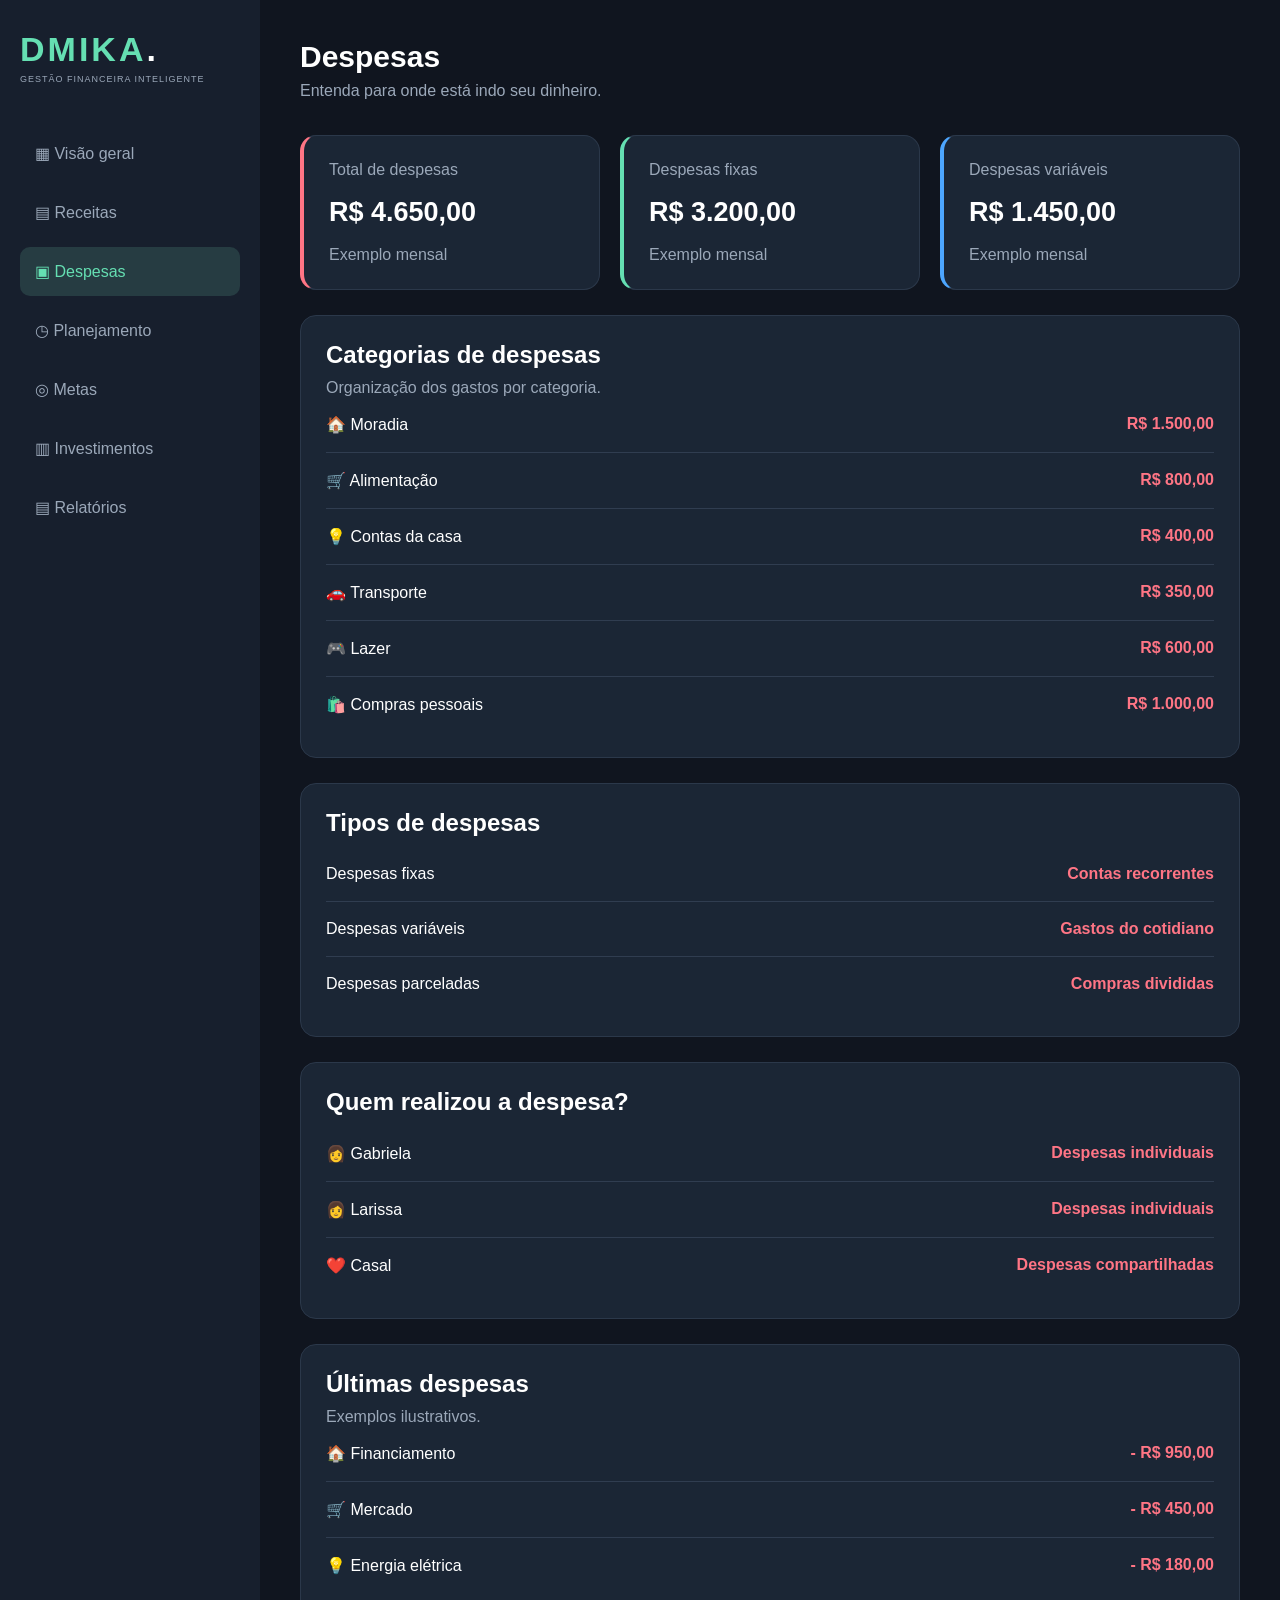
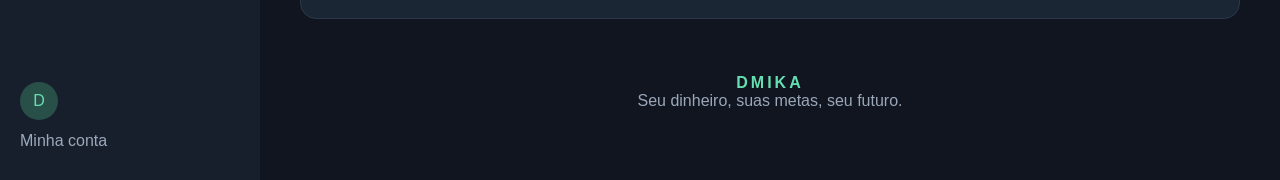
==== despesas.html @ 0f334a4b "Add despesas.html for expense management page This file contains the HTML structure for the Despesas" ====
<!DOCTYPE html>
<html lang="pt-BR">
<head>
    <meta charset="UTF-8">
    <meta name="viewport" content="width=device-width, initial-scale=1.0">
    <title>DMIKA | Despesas</title>
    <link rel="stylesheet" href="style.css">
</head>
<body>

<div class="container">

    <aside class="sidebar">

        <div class="brand">
            <h2>DMIKA<span>.</span></h2>
            <small>GESTÃO FINANCEIRA INTELIGENTE</small>
        </div>

        <nav>
            <a href="index.html">▦ Visão geral</a>
            <a href="receitas.html">▤ Receitas</a>
            <a href="despesas.html" class="active">▣ Despesas</a>
            <a href="planejamento.html">◷ Planejamento</a>
            <a href="metas.html">◎ Metas</a>
            <a href="investimentos.html">▥ Investimentos</a>
            <a href="relatorios.html">▤ Relatórios</a>
        </nav>

        <div class="couple">
            <span>D</span>
            <p>Minha conta</p>
        </div>

    </aside>

    <main class="content">

        <header>
            <div>
                <h1>Despesas</h1>
                <p>Entenda para onde está indo seu dinheiro.</p>
            </div>
        </header>

        <section class="cards">

            <div class="card expense">
                <p>Total de despesas</p>
                <h2>R$ 4.650,00</h2>
                <span>Exemplo mensal</span>
            </div>

            <div class="card balance">
                <p>Despesas fixas</p>
                <h2>R$ 3.200,00</h2>
                <span>Exemplo mensal</span>
            </div>

            <div class="card income">
                <p>Despesas variáveis</p>
                <h2>R$ 1.450,00</h2>
                <span>Exemplo mensal</span>
            </div>

        </section>

        <section class="panel">

            <h2>Categorias de despesas</h2>
            <p>Organização dos gastos por categoria.</p>

            <div class="movement">
                <span>🏠 Moradia</span>
                <strong>R$ 1.500,00</strong>
            </div>

            <div class="movement">
                <span>🛒 Alimentação</span>
                <strong>R$ 800,00</strong>
            </div>

            <div class="movement">
                <span>💡 Contas da casa</span>
                <strong>R$ 400,00</strong>
            </div>

            <div class="movement">
                <span>🚗 Transporte</span>
                <strong>R$ 350,00</strong>
            </div>

            <div class="movement">
                <span>🎮 Lazer</span>
                <strong>R$ 600,00</strong>
            </div>

            <div class="movement">
                <span>🛍️ Compras pessoais</span>
                <strong>R$ 1.000,00</strong>
            </div>

        </section>

        <section class="panel">

            <h2>Tipos de despesas</h2>

            <div class="movement">
                <span>Despesas fixas</span>
                <strong>Contas recorrentes</strong>
            </div>

            <div class="movement">
                <span>Despesas variáveis</span>
                <strong>Gastos do cotidiano</strong>
            </div>

            <div class="movement">
                <span>Despesas parceladas</span>
                <strong>Compras divididas</strong>
            </div>

        </section>

        <section class="panel">

            <h2>Quem realizou a despesa?</h2>

            <div class="movement">
                <span>👩 Gabriela</span>
                <strong>Despesas individuais</strong>
            </div>

            <div class="movement">
                <span>👩 Larissa</span>
                <strong>Despesas individuais</strong>
            </div>

            <div class="movement">
                <span>❤️ Casal</span>
                <strong>Despesas compartilhadas</strong>
            </div>

        </section>

        <section class="panel">

            <h2>Últimas despesas</h2>
            <p>Exemplos ilustrativos.</p>

            <div class="movement">
                <span>🏠 Financiamento</span>
                <strong>- R$ 950,00</strong>
            </div>

            <div class="movement">
                <span>🛒 Mercado</span>
                <strong>- R$ 450,00</strong>
            </div>

            <div class="movement">
                <span>💡 Energia elétrica</span>
                <strong>- R$ 180,00</strong>
            </div>

        </section>

        <footer>
            <strong>DMIKA</strong>
            <p>Seu dinheiro, suas metas, seu futuro.</p>
        </footer>

    </main>

</div>

</body>
</html>
---- style.css ----
/* =================================
   DMIKA - IDENTIDADE VISUAL
================================= */

* {
    margin: 0;
    padding: 0;
    box-sizing: border-box;
    font-family: 'Segoe UI', Arial, sans-serif;
}

:root {
    --background: #10151f;
    --sidebar: #171f2d;
    --card: #1b2635;
    --border: #2b384a;
    --green: #65dfb2;
    --blue: #4da6ff;
    --red: #ff7585;
    --text: #ffffff;
    --muted: #9ba8b9;
}

body {
    background: var(--background);
    color: var(--text);
    min-height: 100vh;
}

/* ESTRUTURA PRINCIPAL */

.container {
    display: flex;
    min-height: 100vh;
}

/* MENU LATERAL */

.sidebar {
    width: 260px;
    min-width: 260px;
    background: var(--sidebar);
    padding: 30px 20px;
    display: flex;
    flex-direction: column;
}

.brand h2 {
    font-size: 34px;
    letter-spacing: 3px;
    color: var(--green);
    margin-bottom: 5px;
}

.brand h2 span {
    color: white;
}

.brand small {
    font-size: 9px;
    letter-spacing: 1px;
    color: var(--muted);
    display: block;
    margin-bottom: 45px;
}

.sidebar nav {
    display: flex;
    flex-direction: column;
    gap: 10px;
}

.sidebar nav a {
    text-decoration: none;
    color: var(--muted);
    padding: 15px;
    border-radius: 10px;
    transition: 0.3s;
}

.sidebar nav a:hover,
.sidebar nav a.active {
    background: #263c42;
    color: var(--green);
}

.couple {
    margin-top: auto;
    padding-top: 30px;
    color: var(--muted);
}

.couple span {
    display: inline-flex;
    background: #294f49;
    color: var(--green);
    width: 38px;
    height: 38px;
    border-radius: 50%;
    align-items: center;
    justify-content: center;
}

.couple p {
    margin-top: 12px;
}

/* CONTEÚDO */

.content {
    flex: 1;
    padding: 40px;
    max-width: 1500px;
    min-width: 0;
}

header {
    display: flex;
    justify-content: space-between;
    align-items: center;
    margin-bottom: 35px;
    gap: 15px;
}

header h1 {
    font-size: 30px;
    margin-bottom: 8px;
}

header p,
.card p,
.card span,
.panel p {
    color: var(--muted);
}

/* SELETOR DE MÊS */

select {
    background: #202b3b;
    color: white;
    border: 1px solid #354257;
    padding: 12px;
    border-radius: 8px;
    cursor: pointer;
}

/* CARTÕES FINANCEIROS */

.cards {
    display: grid;
    grid-template-columns: repeat(3, 1fr);
    gap: 20px;
    margin-bottom: 25px;
}

.card {
    padding: 25px;
    border-radius: 16px;
    background: var(--card);
    border: 1px solid var(--border);
    transition: transform 0.2s;
}

.card:hover {
    transform: translateY(-4px);
}

.card h2 {
    font-size: 27px;
    margin: 18px 0;
}

.balance {
    border-left: 4px solid var(--green);
}

.income {
    border-left: 4px solid var(--blue);
}

.expense {
    border-left: 4px solid var(--red);
}

/* PAINÉIS */

.panel {
    background: var(--card);
    padding: 25px;
    border-radius: 16px;
    margin-bottom: 25px;
    border: 1px solid var(--border);
}

.panel h2 {
    margin-bottom: 10px;
}

/* RESUMO FINANCEIRO */

.progress {
    height: 13px;
    background: #314054;
    border-radius: 20px;
    margin: 25px 0 15px;
    overflow: hidden;
}

.progress div {
    width: 54.7%;
    height: 100%;
    background: var(--red);
    border-radius: 20px;
}

.legend {
    display: flex;
    gap: 25px;
    font-size: 13px;
    color: var(--muted);
}

/* MOVIMENTAÇÕES */

.movement {
    display: flex;
    justify-content: space-between;
    padding: 18px 0;
    border-bottom: 1px solid #303d50;
    gap: 10px;
}

.movement:last-child {
    border-bottom: none;
}

.movement strong {
    color: var(--red);
}

.movement .positive {
    color: var(--green);
}

/* IDENTIDADE DMIKA */

.identity {
    margin-top: 25px;
}

.meaning {
    padding: 18px 0;
    border-bottom: 1px solid #303d50;
}

.meaning:last-child {
    border-bottom: none;
}

.meaning strong {
    color: var(--green);
    letter-spacing: 1px;
}

.meaning p {
    margin-top: 8px;
    line-height: 1.6;
}

/* RODAPÉ */

footer {
    text-align: center;
    padding: 30px;
    color: var(--muted);
}

footer strong {
    color: var(--green);
    letter-spacing: 3px;
}

/* RESPONSIVIDADE */

@media (max-width: 900px) {

    .sidebar {
        width: 220px;
        min-width: 220px;
    }

    .content {
        padding: 25px;
    }

    .cards {
        grid-template-columns: 1fr;
    }
}

@media (max-width: 600px) {

    .container {
        flex-direction: column;
    }

    .sidebar {
        width: 100%;
        min-width: 0;
        padding: 20px;
    }

    .brand small {
        margin-bottom: 20px;
    }

    .sidebar nav {
        display: grid;
        grid-template-columns: repeat(2, 1fr);
    }

    .couple {
        display: none;
    }

    .content {
        padding: 20px;
    }

    header {
        align-items: flex-start;
        flex-direction: column;
    }

    .legend {
        flex-direction: column;
        gap: 10px;
    }
}
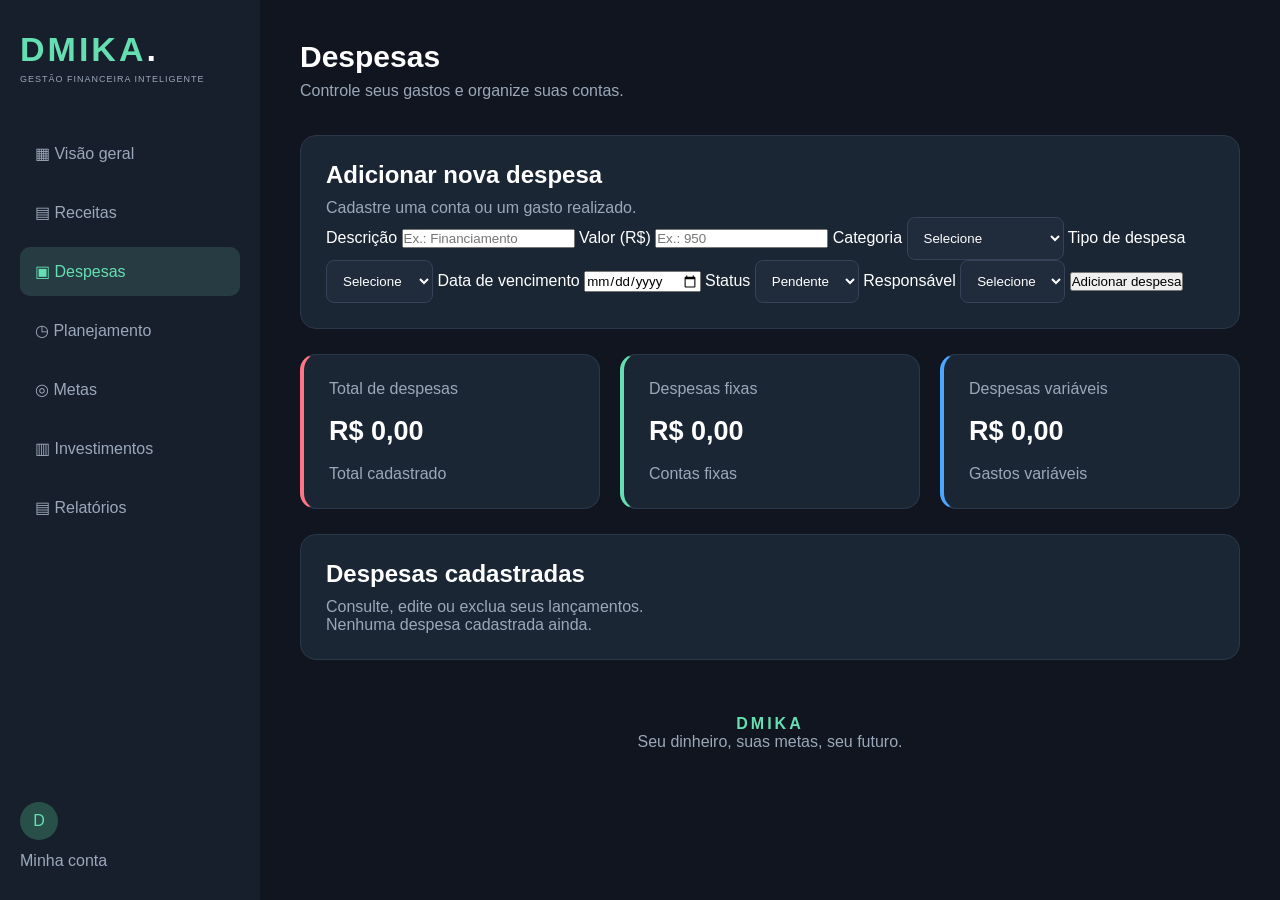
==== commit 2c84dda9: "Update despesas.html with new expense form" ====
--- a/despesas.html
+++ b/despesas.html
@@ -40,129 +40,118 @@
         <header>
             <div>
                 <h1>Despesas</h1>
-                <p>Entenda para onde está indo seu dinheiro.</p>
+                <p>Controle seus gastos e organize suas contas.</p>
             </div>
         </header>
 
+        <!-- CADASTRO DE DESPESAS -->
+        <section class="panel">
+
+            <h2>Adicionar nova despesa</h2>
+            <p>Cadastre uma conta ou um gasto realizado.</p>
+
+            <form id="formDespesa">
+
+                <label for="descricaoDespesa">Descrição</label>
+                <input
+                    type="text"
+                    id="descricaoDespesa"
+                    placeholder="Ex.: Financiamento"
+                    required
+                >
+
+                <label for="valorDespesa">Valor (R$)</label>
+                <input
+                    type="number"
+                    id="valorDespesa"
+                    placeholder="Ex.: 950"
+                    min="0.01"
+                    step="0.01"
+                    required
+                >
+
+                <label for="categoriaDespesa">Categoria</label>
+                <select id="categoriaDespesa" required>
+                    <option value="">Selecione</option>
+                    <option value="Moradia">Moradia</option>
+                    <option value="Alimentação">Alimentação</option>
+                    <option value="Contas da casa">Contas da casa</option>
+                    <option value="Transporte">Transporte</option>
+                    <option value="Lazer">Lazer</option>
+                    <option value="Compras pessoais">Compras pessoais</option>
+                    <option value="Saúde">Saúde</option>
+                    <option value="Educação">Educação</option>
+                    <option value="Outros">Outros</option>
+                </select>
+
+                <label for="tipoDespesa">Tipo de despesa</label>
+                <select id="tipoDespesa" required>
+                    <option value="">Selecione</option>
+                    <option value="Fixa">Fixa</option>
+                    <option value="Variável">Variável</option>
+                    <option value="Parcelada">Parcelada</option>
+                </select>
+
+                <label for="vencimentoDespesa">Data de vencimento</label>
+                <input
+                    type="date"
+                    id="vencimentoDespesa"
+                    required
+                >
+
+                <label for="statusDespesa">Status</label>
+                <select id="statusDespesa" required>
+                    <option value="Pendente">Pendente</option>
+                    <option value="Paga">Paga</option>
+                </select>
+
+                <label for="responsavelDespesa">Responsável</label>
+                <select id="responsavelDespesa" required>
+                    <option value="">Selecione</option>
+                    <option value="Gabriela">Gabriela</option>
+                    <option value="Larissa">Larissa</option>
+                    <option value="Casal">Casal</option>
+                </select>
+
+                <button type="submit" id="botaoDespesa">
+                    Adicionar despesa
+                </button>
+
+            </form>
+
+        </section>
+
+        <!-- RESUMO -->
         <section class="cards">
 
             <div class="card expense">
                 <p>Total de despesas</p>
-                <h2>R$ 4.650,00</h2>
-                <span>Exemplo mensal</span>
+                <h2 id="totalDespesas">R$ 0,00</h2>
+                <span>Total cadastrado</span>
             </div>
 
             <div class="card balance">
                 <p>Despesas fixas</p>
-                <h2>R$ 3.200,00</h2>
-                <span>Exemplo mensal</span>
+                <h2 id="totalDespesasFixas">R$ 0,00</h2>
+                <span>Contas fixas</span>
             </div>
 
             <div class="card income">
                 <p>Despesas variáveis</p>
-                <h2>R$ 1.450,00</h2>
-                <span>Exemplo mensal</span>
+                <h2 id="totalDespesasVariaveis">R$ 0,00</h2>
+                <span>Gastos variáveis</span>
             </div>
 
         </section>
 
+        <!-- HISTÓRICO -->
         <section class="panel">
 
-            <h2>Categorias de despesas</h2>
-            <p>Organização dos gastos por categoria.</p>
+            <h2>Despesas cadastradas</h2>
+            <p>Consulte, edite ou exclua seus lançamentos.</p>
 
-            <div class="movement">
-                <span>🏠 Moradia</span>
-                <strong>R$ 1.500,00</strong>
-            </div>
-
-            <div class="movement">
-                <span>🛒 Alimentação</span>
-                <strong>R$ 800,00</strong>
-            </div>
-
-            <div class="movement">
-                <span>💡 Contas da casa</span>
-                <strong>R$ 400,00</strong>
-            </div>
-
-            <div class="movement">
-                <span>🚗 Transporte</span>
-                <strong>R$ 350,00</strong>
-            </div>
-
-            <div class="movement">
-                <span>🎮 Lazer</span>
-                <strong>R$ 600,00</strong>
-            </div>
-
-            <div class="movement">
-                <span>🛍️ Compras pessoais</span>
-                <strong>R$ 1.000,00</strong>
-            </div>
-
-        </section>
-
-        <section class="panel">
-
-            <h2>Tipos de despesas</h2>
-
-            <div class="movement">
-                <span>Despesas fixas</span>
-                <strong>Contas recorrentes</strong>
-            </div>
-
-            <div class="movement">
-                <span>Despesas variáveis</span>
-                <strong>Gastos do cotidiano</strong>
-            </div>
-
-            <div class="movement">
-                <span>Despesas parceladas</span>
-                <strong>Compras divididas</strong>
-            </div>
-
-        </section>
-
-        <section class="panel">
-
-            <h2>Quem realizou a despesa?</h2>
-
-            <div class="movement">
-                <span>👩 Gabriela</span>
-                <strong>Despesas individuais</strong>
-            </div>
-
-            <div class="movement">
-                <span>👩 Larissa</span>
-                <strong>Despesas individuais</strong>
-            </div>
-
-            <div class="movement">
-                <span>❤️ Casal</span>
-                <strong>Despesas compartilhadas</strong>
-            </div>
-
-        </section>
-
-        <section class="panel">
-
-            <h2>Últimas despesas</h2>
-            <p>Exemplos ilustrativos.</p>
-
-            <div class="movement">
-                <span>🏠 Financiamento</span>
-                <strong>- R$ 950,00</strong>
-            </div>
-
-            <div class="movement">
-                <span>🛒 Mercado</span>
-                <strong>- R$ 450,00</strong>
-            </div>
-
-            <div class="movement">
-                <span>💡 Energia elétrica</span>
-                <strong>- R$ 180,00</strong>
+            <div id="listaDespesas">
+                <p>Nenhuma despesa cadastrada ainda.</p>
             </div>
 
         </section>
@@ -176,5 +165,7 @@
 
 </div>
 
+<script src="script.js"></script>
+
 </body>
 </html>
